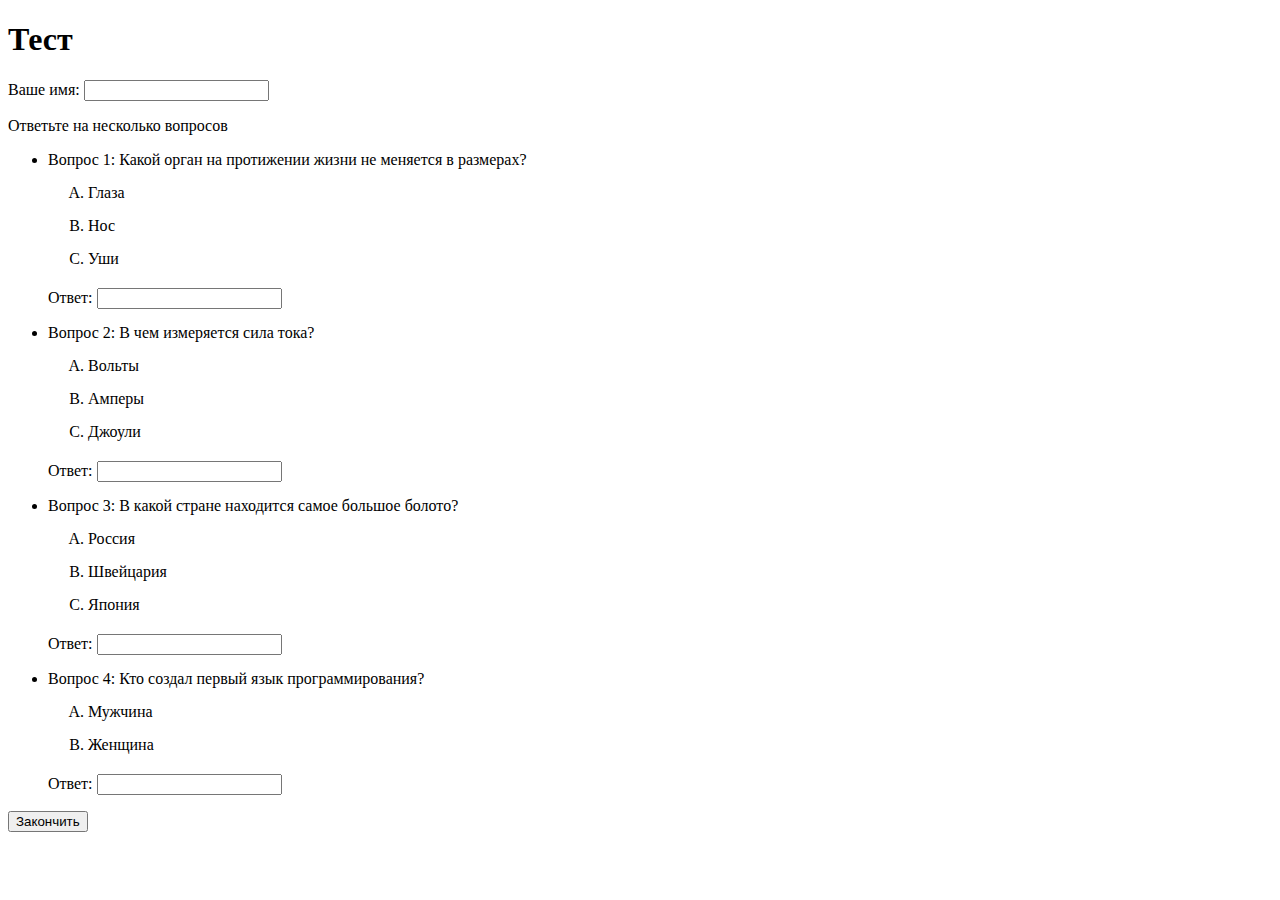
==== docs/index.html @ 1ec870b3 "добавил проект" ====
<!DOCTYPE html>
<html lang="en">
<head>
    <meta charset="UTF-8">
    <meta name="viewport" content="width=device-width, initial-scale=1.0">
    <link rel="stylesheet" href="./style.css">
    <title>Quiz</title>
</head>
<body>
    

    <section class="quiz">
        <h1 class="quiz-title">Тест</h1>

        <div class="quiz-name">
            <label for="name">Ваше имя:</label>
            <input type="text" id="name" name="name" />
        </div>

        <p class="quiz-description">
            Ответьте на несколько вопросов
        </p>

        <ul class="quiz-question-list"></ul>

        <button class="quiz-end-btn">Закончить</button>
    </section>

    <span class="end-response"></span>

    <script src="./script.js"></script>
</body>
</html>
---- docs/style.css ----
.quiz-response-list li {
    list-style-type:upper-alpha;
    margin-top: 15px;
}

.quiz-question-item {
    margin-top: 15px;
}

.quiz__down-resp {
    margin-top: 20px;
}

.end-response {
    display: block;
    margin-top: 20px;
}
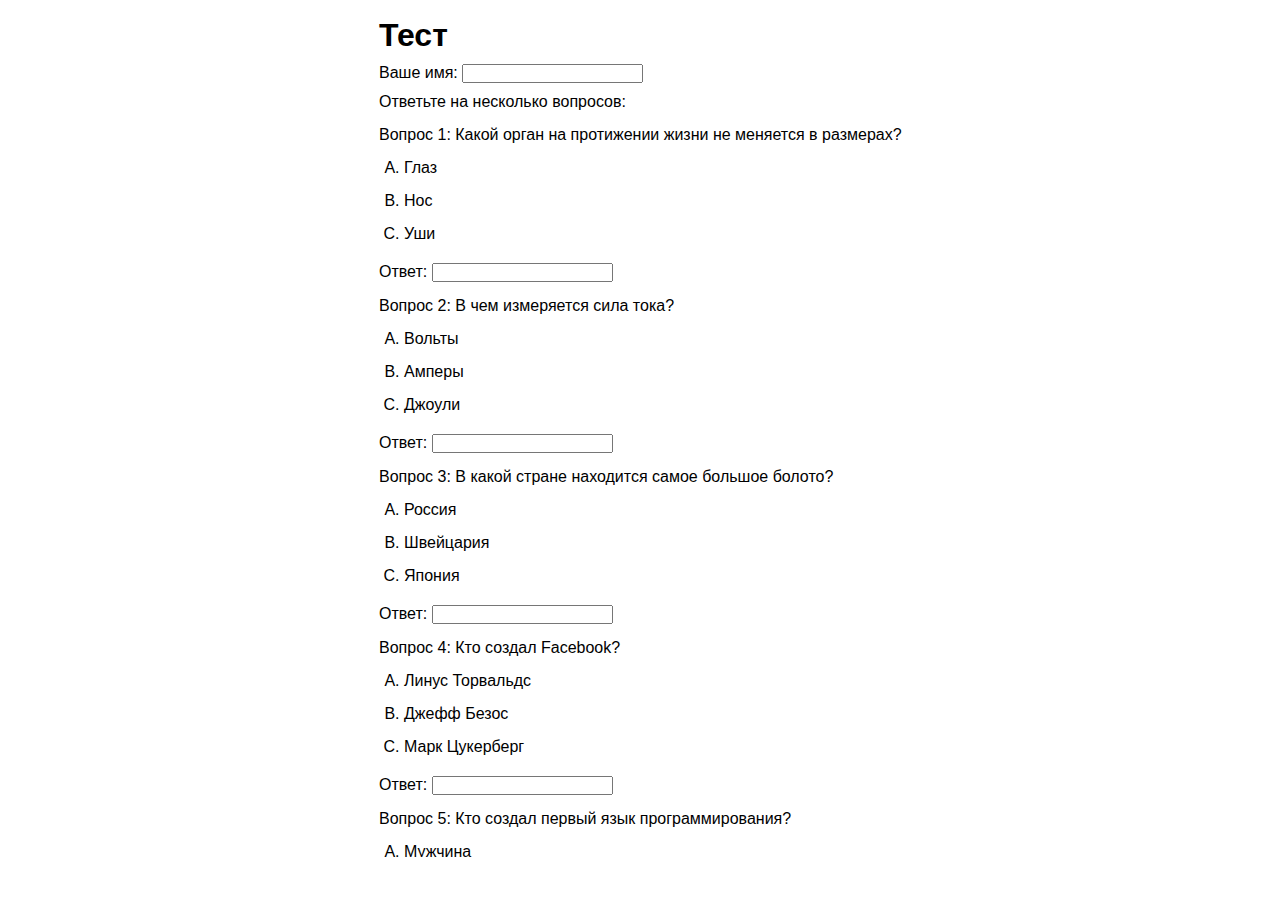
==== commit fc47b03a: "исправил баг с ответами, переписал js на ts" ====
--- a/docs/index.html
+++ b/docs/index.html
@@ -18,15 +18,15 @@
         </div>
 
         <p class="quiz-description">
-            Ответьте на несколько вопросов
+            Ответьте на несколько вопросов:
         </p>
 
         <ul class="quiz-question-list"></ul>
 
         <button class="quiz-end-btn">Закончить</button>
+    
+        <span class="end-response">Результат: нажмите кнопку "Закончить"</span>
     </section>
-
-    <span class="end-response"></span>
 
     <script src="./script.js"></script>
 </body>
--- a/docs/style.css
+++ b/docs/style.css
@@ -1,6 +1,34 @@
+*, *::after, *::before {
+    padding: 0;
+    margin: 0;
+    box-sizing: border-box;
+    list-style: none;
+    outline: none;
+}
+
+body {
+    font-family: 'Roboto', sans-serif;
+    font-weight: 400;
+}
+
+.quiz {
+    position: absolute;
+    padding: 10px;
+    top: 48%;
+    left: 50%;
+    transform: translate(-50%, -50%);
+    max-height: 850px;
+    overflow-y: auto;
+}
+
+.quiz-title,
+.quiz-name {
+    padding-bottom: 10px;
+}
+
 .quiz-response-list li {
-    list-style-type:upper-alpha;
-    margin-top: 15px;
+    list-style-type: upper-alpha;
+    margin: 15px 0 0 25px;
 }
 
 .quiz-question-item {
@@ -11,6 +39,11 @@
     margin-top: 20px;
 }
 
+.quiz-end-btn {
+    cursor: pointer;
+    margin-top: 10px;
+}
+
 .end-response {
     display: block;
     margin-top: 20px;
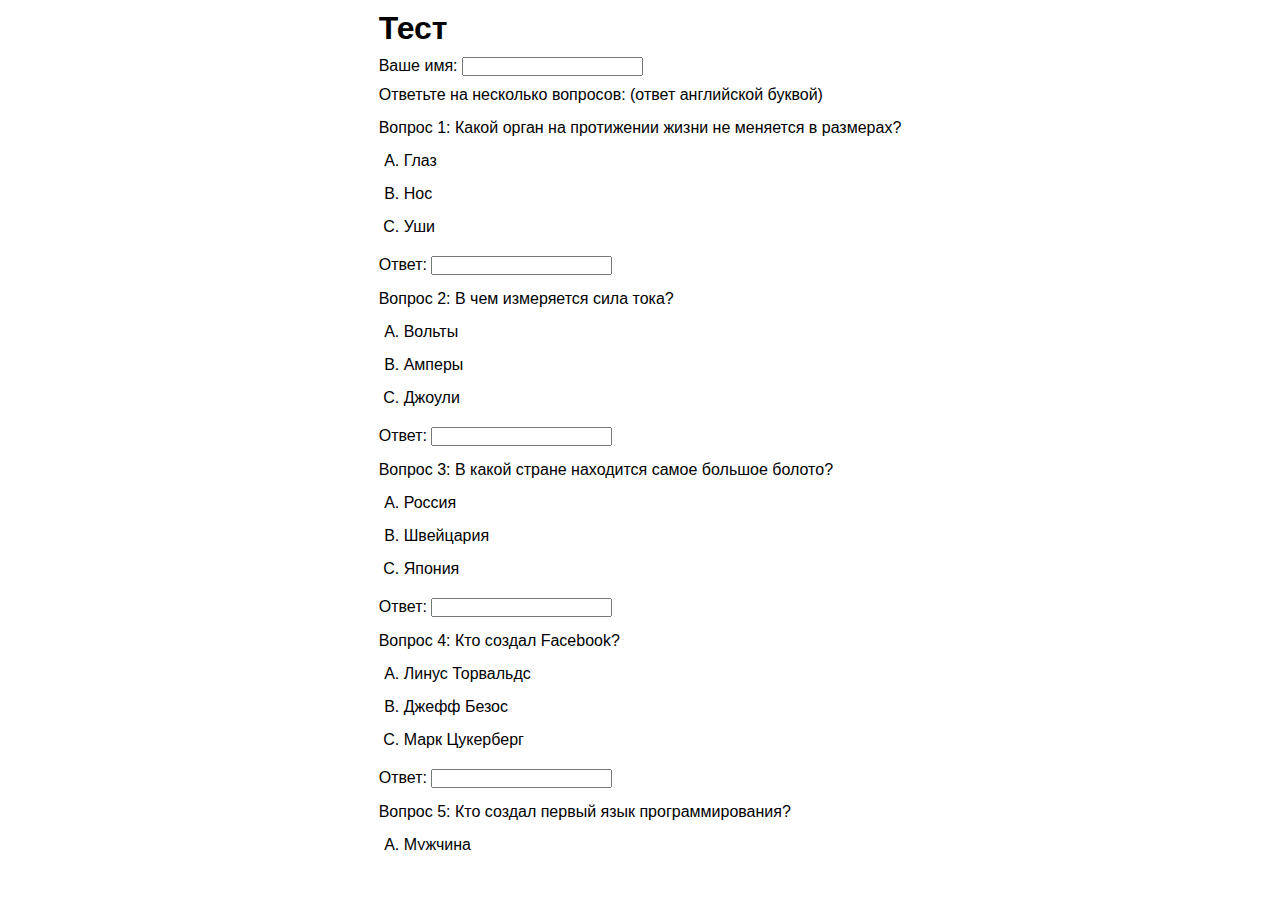
==== commit 468e6aa0: "заменил файлы в папке docs" ====
--- a/docs/index.html
+++ b/docs/index.html
@@ -10,22 +10,24 @@
     
 
     <section class="quiz">
-        <h1 class="quiz-title">Тест</h1>
+        <div class="wrapper">
+            <h1 class="quiz-title">Тест</h1>
 
-        <div class="quiz-name">
-            <label for="name">Ваше имя:</label>
-            <input type="text" id="name" name="name" />
+            <div class="quiz-name">
+                <label for="name">Ваше имя:</label>
+                <input type="text" id="name" name="name" />
+            </div>
+
+            <p class="quiz-description">
+                Ответьте на несколько вопросов: (ответ английской буквой)
+            </p>
+
+            <ul class="quiz-question-list"></ul>
+
+            <button class="quiz-end-btn">Закончить</button>
+        
+            <span class="end-response">Результат: нажмите кнопку "Закончить"</span>
         </div>
-
-        <p class="quiz-description">
-            Ответьте на несколько вопросов:
-        </p>
-
-        <ul class="quiz-question-list"></ul>
-
-        <button class="quiz-end-btn">Закончить</button>
-    
-        <span class="end-response">Результат: нажмите кнопку "Закончить"</span>
     </section>
 
     <script src="./script.js"></script>
--- a/docs/style.css
+++ b/docs/style.css
@@ -1,4 +1,6 @@
-*, *::after, *::before {
+*,
+*::after,
+*::before {
     padding: 0;
     margin: 0;
     box-sizing: border-box;
@@ -12,13 +14,11 @@
 }
 
 .quiz {
-    position: absolute;
     padding: 10px;
-    top: 48%;
-    left: 50%;
-    transform: translate(-50%, -50%);
     max-height: 850px;
     overflow-y: auto;
+    display: flex;
+    justify-content: center;
 }
 
 .quiz-title,
@@ -47,4 +47,4 @@
 .end-response {
     display: block;
     margin-top: 20px;
-}+}
